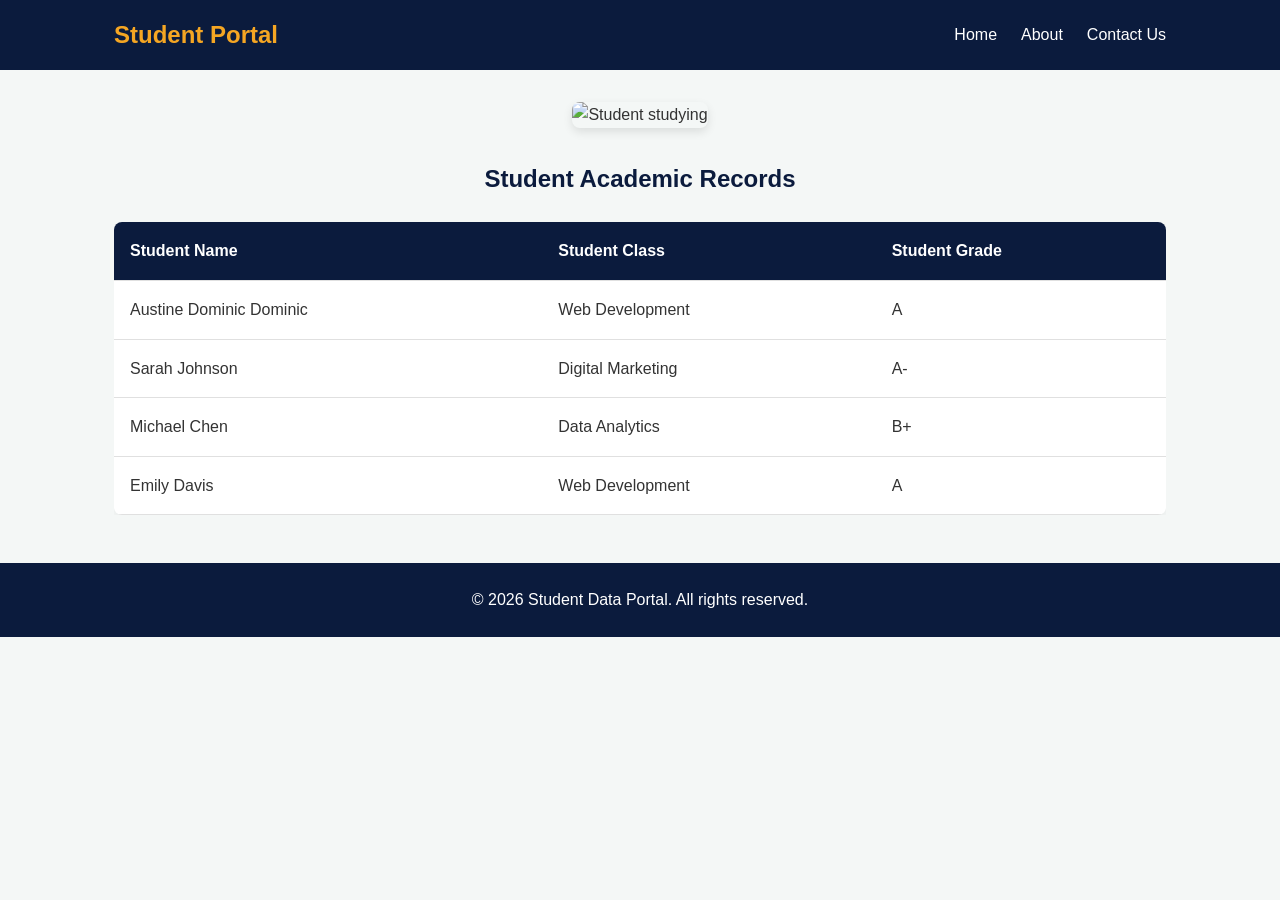
==== assignmentweek4/index.html @ 02aeedb4 "commit" ====
<!DOCTYPE html>
<html lang="en">

<head>
    <meta charset="UTF-8">
    <meta name="viewport" content="width=device-width, initial-scale=1.0">
    <title>Student Data Portal</title>
    <link rel="stylesheet" href="styles.css">
</head>

<body>

    <!-- Navigation Bar -->
    <header>
        <nav class="navbar">
            <div class="logo">Student Portal</div>
            <ul class="nav-links">
                <li><a href="#home">Home</a></li>
                <li><a href="#about">About</a></li>
                <li><a href="#contact">Contact Us</a></li>
            </ul>
        </nav>
    </header>

    <!-- Main Content -->
    <main class="container">

        <!-- Hero Image Section -->
        <section class="hero">
            <img src="https://picsum.photos/800/400?grayscale" alt="Student studying" class="featured-image">
        </section>

        <!-- Student Data Table Section -->
        <section class="table-section">
            <h2>Student Academic Records</h2>
            <div class="table-responsive">
                <table>
                    <thead>
                        <tr>
                            <th>Student Name</th>
                            <th>Student Class</th>
                            <th>Student Grade</th>
                        </tr>
                    </thead>
                    <tbody>
                        <tr>
                            <td>Austine Dominic Dominic</td>
                            <td>Web Development</td>
                            <td>A</td>
                        </tr>
                        <tr>
                            <td>Sarah Johnson</td>
                            <td>Digital Marketing</td>
                            <td>A-</td>
                        </tr>
                        <tr>
                            <td>Michael Chen</td>
                            <td>Data Analytics</td>
                            <td>B+</td>
                        </tr>
                        <tr>
                            <td>Emily Davis</td>
                            <td>Web Development</td>
                            <td>A</td>
                        </tr>
                    </tbody>
                </table>
            </div>
        </section>

    </main>

    <footer>
        <p>&copy; 2026 Student Data Portal. All rights reserved.</p>
    </footer>

</body>

</html>
---- assignmentweek4/styles.css ----
/* Base Styles */
* {
    box-sizing: border-box;
    margin: 0;
    padding: 0;
    font-family: 'Segoe UI', Tahoma, Geneva, Verdana, sans-serif;
}

body {
    background-color: #f4f7f6;
    color: #333;
    line-height: 1.6;
}

/* Header & Navbar */
header {
    background-color: #0b1b3d;
    color: #ffffff;
    padding: 1rem 0;
}

.navbar {
    display: flex;
    justify-content: space-between;
    align-items: center;
    max-width: 1100px;
    margin: 0 auto;
    padding: 0 1.5rem;
}

.logo {
    font-size: 1.5rem;
    font-weight: bold;
    color: #f5a623;
}

.nav-links {
    display: flex;
    list-style: none;
    gap: 1.5rem;
}

.nav-links a {
    color: #ffffff;
    text-decoration: none;
    font-weight: 500;
    transition: color 0.3s ease;
}

.nav-links a:hover {
    color: #f5a623;
}

/* Container */
.container {
    max-width: 1100px;
    margin: 2rem auto;
    padding: 0 1.5rem;
}

/* Image Section */
.hero {
    text-align: center;
    margin-bottom: 2rem;
}

.featured-image {
    width: 100%;
    max-height: 400px;
    object-fit: cover;
    border-radius: 8px;
    box-shadow: 0 4px 10px rgba(0, 0, 0, 0.1);
}

/* Table Section */
.table-section h2 {
    text-align: center;
    margin-bottom: 1.5rem;
    color: #0b1b3d;
}

.table-responsive {
    overflow-x: auto;
}

table {
    width: 100%;
    border-collapse: collapse;
    background-color: #ffffff;
    border-radius: 8px;
    overflow: hidden;
    box-shadow: 0 4px 10px rgba(0, 0, 0, 0.05);
}

th,
td {
    padding: 1rem;
    text-align: left;
    border-bottom: 1px solid #e0e0e0;
}

th {
    background-color: #0b1b3d;
    color: #ffffff;
    font-weight: 600;
}

tr:hover {
    background-color: #f9f9f9;
}

/* Footer */
footer {
    text-align: center;
    padding: 1.5rem;
    background-color: #0b1b3d;
    color: #ffffff;
    margin-top: 3rem;
}

/* ===================================================
   MEDIA QUERIES (RESPONSIVENESS FOR TABLET AND MOBILE)
   =================================================== */

/* Tablet Screen Styles (max-width: 768px) */
@media (max-width: 768px) {
    .navbar {
        flex-direction: column;
        gap: 1rem;
    }

    .container {
        margin: 1rem auto;
    }

    th,
    td {
        padding: 0.75rem;
    }
}

/* Mobile Screen Styles (max-width: 480px) */
@media (max-width: 480px) {
    .nav-links {
        flex-direction: column;
        align-items: center;
        gap: 0.75rem;
    }

    .logo {
        font-size: 1.25rem;
    }

    table {
        font-size: 0.9rem;
    }

    th,
    td {
        padding: 0.5rem;
    }
}
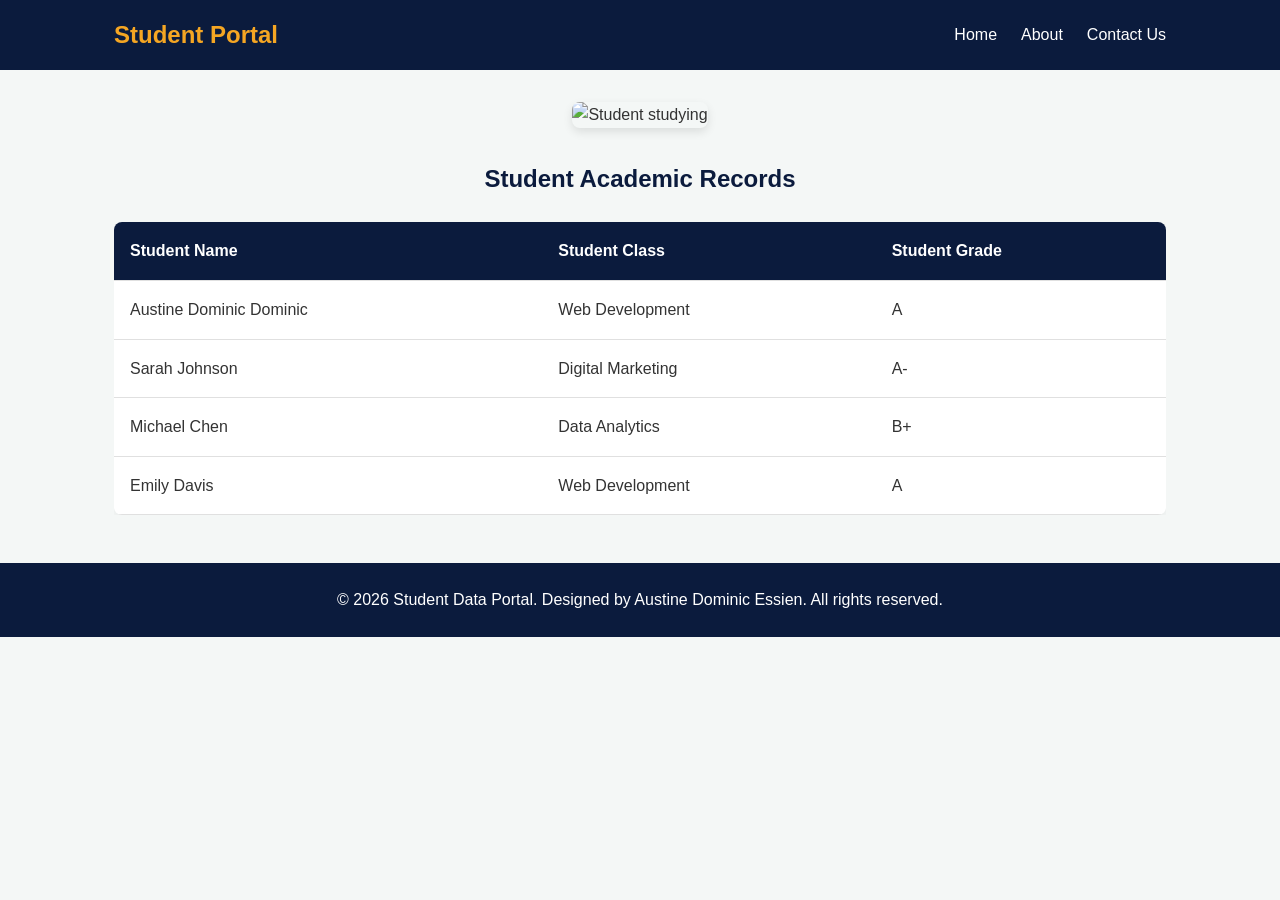
==== commit 7c28bd1f: "commit" ====
--- a/assignmentweek4/index.html
+++ b/assignmentweek4/index.html
@@ -71,7 +71,7 @@
     </main>
 
     <footer>
-        <p>&copy; 2026 Student Data Portal. All rights reserved.</p>
+        <p>&copy; 2026 Student Data Portal. Designed by Austine Dominic Essien. All rights reserved.</p>
     </footer>
 
 </body>
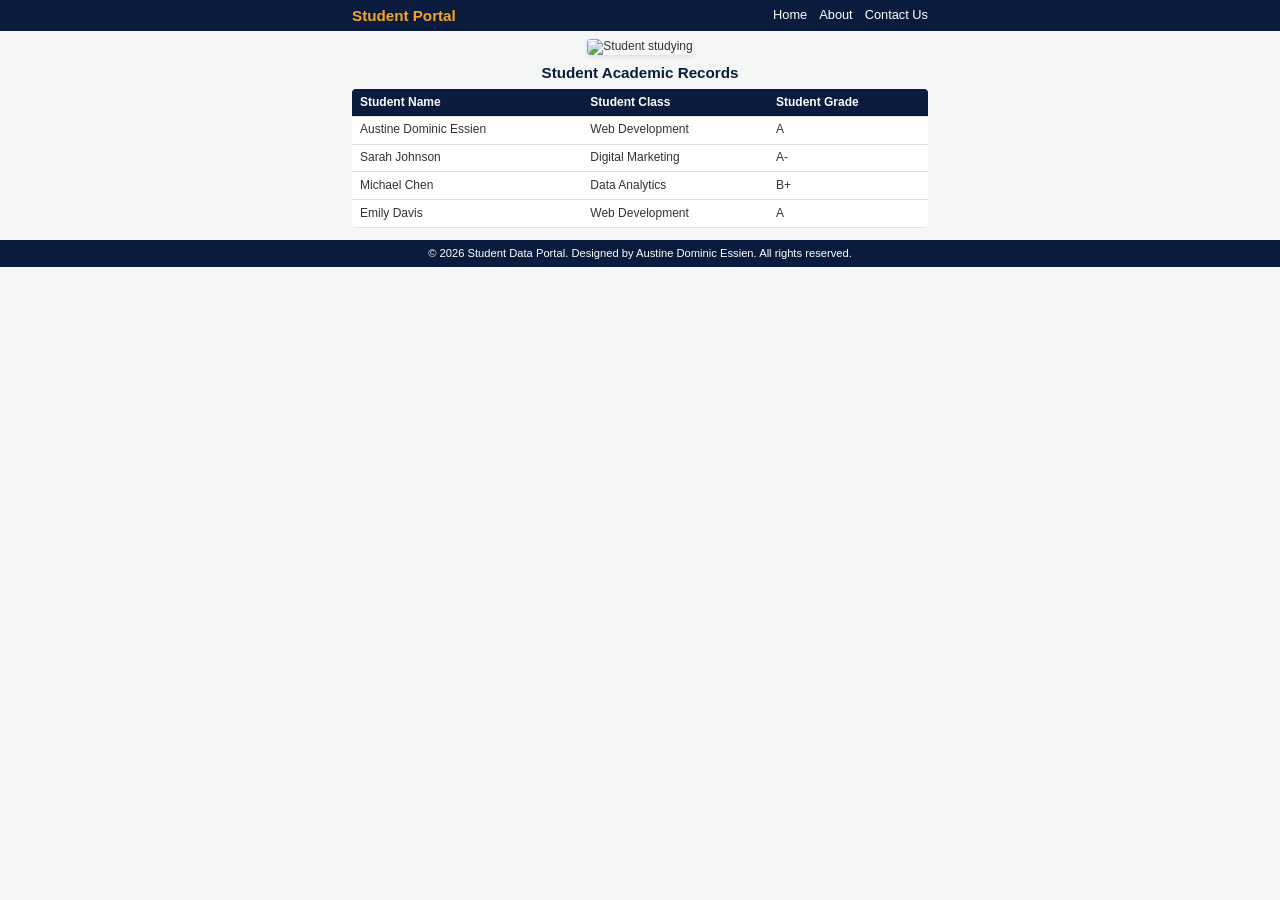
==== commit 5d541e29: "commit" ====
--- a/assignmentweek4/index.html
+++ b/assignmentweek4/index.html
@@ -10,7 +10,7 @@
 
 <body>
 
-    <!-- Navigation Bar -->
+    <!-- Compact Navigation Bar -->
     <header>
         <nav class="navbar">
             <div class="logo">Student Portal</div>
@@ -22,12 +22,12 @@
         </nav>
     </header>
 
-    <!-- Main Content -->
+    <!-- Compact Main Container -->
     <main class="container">
 
-        <!-- Hero Image Section -->
+        <!-- Smaller Hero Image Section -->
         <section class="hero">
-            <img src="https://picsum.photos/800/400?grayscale" alt="Student studying" class="featured-image">
+            <img src="https://picsum.photos/600/220?grayscale" alt="Student studying" class="featured-image">
         </section>
 
         <!-- Student Data Table Section -->
@@ -44,7 +44,7 @@
                     </thead>
                     <tbody>
                         <tr>
-                            <td>Austine Dominic Dominic</td>
+                            <td>Austine Dominic Essien</td>
                             <td>Web Development</td>
                             <td>A</td>
                         </tr>
@@ -70,6 +70,7 @@
 
     </main>
 
+    <!-- Compact Footer with Name -->
     <footer>
         <p>&copy; 2026 Student Data Portal. Designed by Austine Dominic Essien. All rights reserved.</p>
     </footer>
--- a/assignmentweek4/styles.css
+++ b/assignmentweek4/styles.css
@@ -1,4 +1,4 @@
-/* Base Styles */
+/* Base Styles - Ultra Compact Scale */
 * {
     box-sizing: border-box;
     margin: 0;
@@ -9,27 +9,32 @@
 body {
     background-color: #f4f7f6;
     color: #333;
-    line-height: 1.6;
+    line-height: 1.3;
+    font-size: 12px;
+    /* Very compact base font size */
 }
 
-/* Header & Navbar */
+/* Header & Compact Navbar */
 header {
     background-color: #0b1b3d;
     color: #ffffff;
-    padding: 1rem 0;
+    padding: 0.35rem 0;
+    /* Minimal padding */
 }
 
 .navbar {
     display: flex;
     justify-content: space-between;
     align-items: center;
-    max-width: 1100px;
+    max-width: 600px;
+    /* Slim container width */
     margin: 0 auto;
-    padding: 0 1.5rem;
+    padding: 0 0.75rem;
 }
 
 .logo {
-    font-size: 1.5rem;
+    font-size: 0.95rem;
+    /* Small logo */
     font-weight: bold;
     color: #f5a623;
 }
@@ -37,12 +42,13 @@
 .nav-links {
     display: flex;
     list-style: none;
-    gap: 1.5rem;
+    gap: 0.75rem;
 }
 
 .nav-links a {
     color: #ffffff;
     text-decoration: none;
+    font-size: 0.8rem;
     font-weight: 500;
     transition: color 0.3s ease;
 }
@@ -51,31 +57,34 @@
     color: #f5a623;
 }
 
-/* Container */
+/* Compact Main Container */
 .container {
-    max-width: 1100px;
-    margin: 2rem auto;
-    padding: 0 1.5rem;
+    max-width: 600px;
+    /* Compact width */
+    margin: 0.5rem auto;
+    padding: 0 0.75rem;
 }
 
-/* Image Section */
+/* Small Hero Image Section */
 .hero {
     text-align: center;
-    margin-bottom: 2rem;
+    margin-bottom: 0.5rem;
 }
 
 .featured-image {
     width: 100%;
-    max-height: 400px;
+    max-height: 140px;
+    /* Reduced image height */
     object-fit: cover;
-    border-radius: 8px;
-    box-shadow: 0 4px 10px rgba(0, 0, 0, 0.1);
+    border-radius: 4px;
+    box-shadow: 0 2px 4px rgba(0, 0, 0, 0.1);
 }
 
 /* Table Section */
 .table-section h2 {
     text-align: center;
-    margin-bottom: 1.5rem;
+    font-size: 0.95rem;
+    margin-bottom: 0.4rem;
     color: #0b1b3d;
 }
 
@@ -87,14 +96,17 @@
     width: 100%;
     border-collapse: collapse;
     background-color: #ffffff;
-    border-radius: 8px;
+    border-radius: 4px;
     overflow: hidden;
-    box-shadow: 0 4px 10px rgba(0, 0, 0, 0.05);
+    box-shadow: 0 2px 4px rgba(0, 0, 0, 0.05);
+    font-size: 0.75rem;
+    /* Ultra small table text */
 }
 
 th,
 td {
-    padding: 1rem;
+    padding: 0.35rem 0.5rem;
+    /* Very tight padding */
     text-align: left;
     border-bottom: 1px solid #e0e0e0;
 }
@@ -109,54 +121,37 @@
     background-color: #f9f9f9;
 }
 
-/* Footer */
+/* Compact Footer */
 footer {
     text-align: center;
-    padding: 1.5rem;
+    padding: 0.4rem;
+    /* Tight footer */
     background-color: #0b1b3d;
     color: #ffffff;
-    margin-top: 3rem;
+    font-size: 0.7rem;
+    margin-top: 0.75rem;
 }
 
 /* ===================================================
-   MEDIA QUERIES (RESPONSIVENESS FOR TABLET AND MOBILE)
+   MEDIA QUERIES (RESPONSIVENESS FOR SMALL SCREENS)
    =================================================== */
 
-/* Tablet Screen Styles (max-width: 768px) */
-@media (max-width: 768px) {
+@media (max-width: 480px) {
     .navbar {
         flex-direction: column;
-        gap: 1rem;
+        gap: 0.3rem;
     }
 
     .container {
-        margin: 1rem auto;
+        margin: 0.4rem auto;
     }
 
     th,
     td {
-        padding: 0.75rem;
-    }
-}
-
-/* Mobile Screen Styles (max-width: 480px) */
-@media (max-width: 480px) {
-    .nav-links {
-        flex-direction: column;
-        align-items: center;
-        gap: 0.75rem;
+        padding: 0.25rem 0.35rem;
     }
 
-    .logo {
-        font-size: 1.25rem;
-    }
-
-    table {
-        font-size: 0.9rem;
-    }
-
-    th,
-    td {
-        padding: 0.5rem;
+    .featured-image {
+        max-height: 110px;
     }
 }
